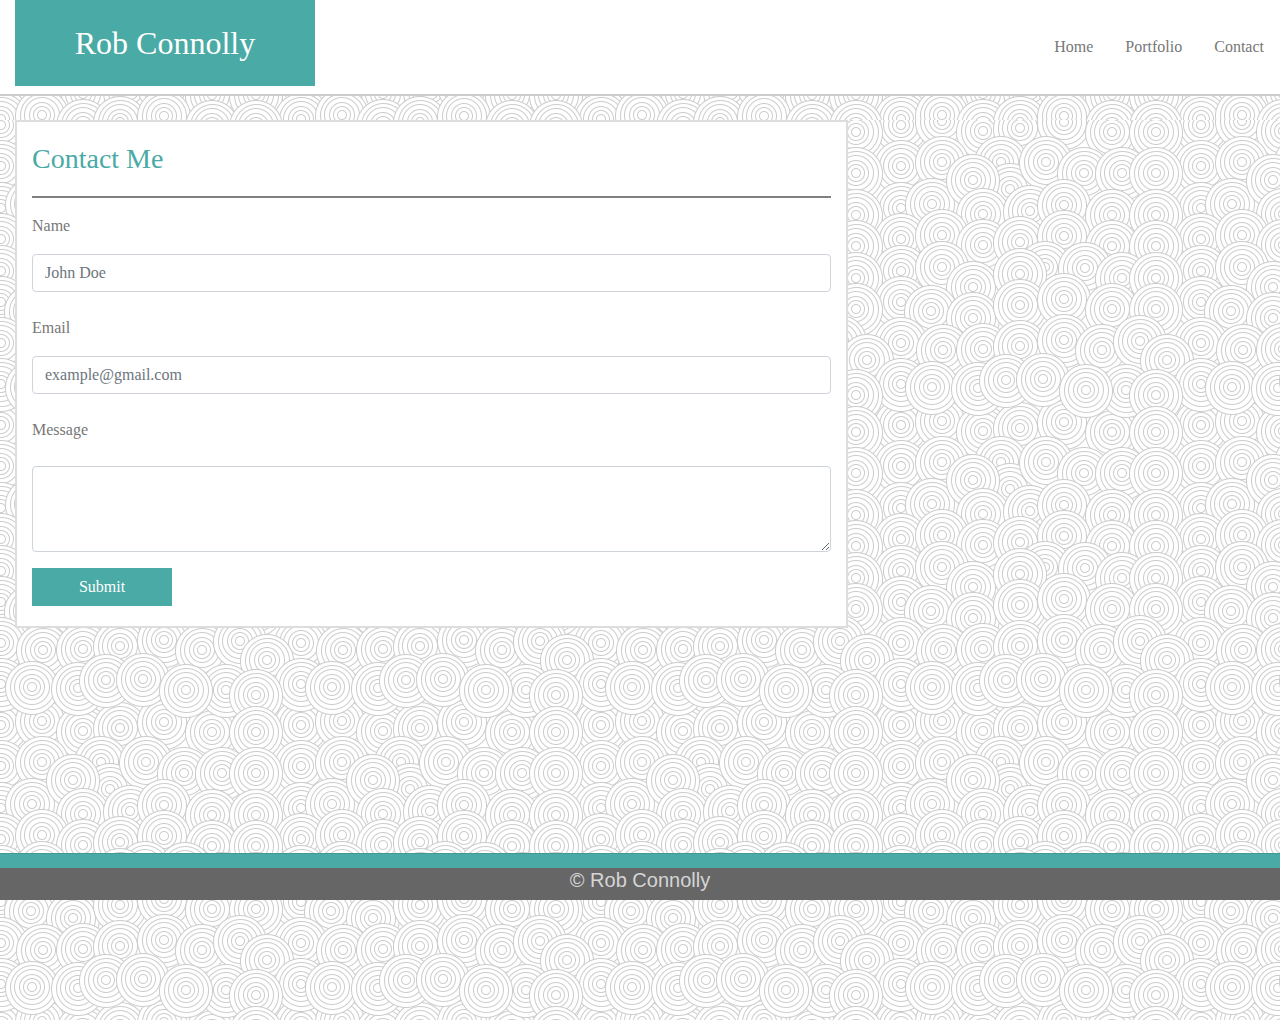
==== contact.html @ 2920d8c9 "updated responsive design, images, and font colors" ====
<!DOCTYPE html>
<html lang="en">

<head>
  <meta charset="UTF-8">
  <meta name="viewport" content="width=device-width, initial-scale=1.0">
  <meta http-equiv="X-UA-Compatible" content="ie=edge">
  <link rel="stylesheet" href="https://stackpath.bootstrapcdn.com/bootstrap/4.4.1/css/bootstrap.min.css">
  <link rel="stylesheet" href="assets/css/style.css">
  <title>Rob Connolly's Portfolio</title>
</head>

<body>
  <div class="main-background">
    <!-- Navigation-->
    <div class="row navStyle fixed-top">
      <div class="col-xs-12 col-sm-4 col-md-4 col-lg-4 col-xl-4">
        <h2 class="robTitle text-center">Rob Connolly</h2>
      </div>
      <!--End of the column div-->

      <div class="col-xs-12 col-sm-8 col-md-8 col-lg-8 col-xl-8">
        <div class="navbar navbar-expand ml-auto navbarLinks">
          <a class="nav-item nav-link" href="../portfolio/index.html">Home</a>
          <a class="nav-item nav-link" href="../portfolio/portfolio.html">Portfolio</a>
          <a class="nav-item nav-link" href="../portfolio/contact.html">Contact</a>
        </div>
        <!--End of div for navbar class-->
      </div>
      <!--End of column div-->

    </div>
    <!--End of row div-->

    <!-- Portfolio-->
    <div class="portfolio">
      <div class="container-fluid">
        <div class="contentBackPort col-xs-12 col-sm-12 col-md-8 col-lg-8 col-xl-8">
          <h3 class="contentHeading">Contact Me</h3>
          <hr class="portLine">

          <form>
            <p class="formText">Name </p>
            <div class="form-row">
              <div class="col">
                <input type="text" class="form-control nameForm" placeholder="John Doe">
              </div>
            </div>
            <br>
            <p class="formText">Email</p>
            <div class="form-row">
              <div class="col">

                <input type="email" class="form-control emailForm" placeholder="example@gmail.com">
              </div>
            </div>
            <div class="form-row">
              <div class="col">

                <div class="form-group">
                  <label for="exampleFormControlTextarea1"><br>
                    <p class="formText">Message</p>
                  </label>
                  <textarea class="form-control messageForm" id="exampleFormControlTextarea1" rows="3"></textarea>
                </div>
                <div class="form-row">
                  <div class="col">


                    <button type="submit" class="btn submitBack">Submit</button>

                  </div>

          </form>
        </div>

      </div>

      <!-- Footer -->

      <hr class="footerLine fixed-bottom">
      <footer class="fixed-bottom">

        <div class="container-fluid">

          <div class="row text-center">
            <div class="col-12">

              <h5>&copy; Rob Connolly</h5>
            </div>
            <!--closes col12 -->
          </div>
          <!--closes row-->
        </div>
        <!--closes contaner-->
      </footer>
      <!--closes footer-->


</body>

</html>


<!-- 
    * Colors (**Pro Tip:** Use the [Eye Dropper](https://chrome.google.com/webstore/detail/eye-dropper/hmdcmlfkchdmnmnmheododdhjedfccka) Chrome extension to find the colors that are used on webpages.)
   * Teal color (used for headings and backgrounds): `#4aaaa5`
   * Regular font color (used for paragraphs and all text besides the headings): `#777777`
   * Main header background color: `#ffffff`
   * Main header border color: `#cccccc`
   * Footer background color: `#666666`
   * Main content background color: `#ffffff`
   * Main content border color: `#dddddd`

* Fonts:
   * For heading fonts use `font-family: 'Georgia', Times, 'Times New Roman', serif;`
   * For all other fonts use `'Arial', 'Helvetica Neue', Helvetica, sans-serif;`


-->
---- assets/css/style.css ----
/*
Colors: 
#4aaaa5; <--teal
#ffffff; <--white
#777777; <--gray

*/
html,
body {
    height: 100%;
    width: 100%;
    font-family: 'Poppins', 'sans-serif';
    color: #222;
    background-image: url(../images/swirl_pattern.png);
}

p {
    font-family: 'Arial', 'Helvetica Neue', 'Helvetica', 'sans-serif';
}
.form-row {
    font-family: Arial', 'Helvetica Neue', 'Helvetica, sans-serif';
}
.portfolio {
    background-image: url(../images/swirl_pattern.png);
}

.robTitle {
    padding: 1.5rem 1rem;
    background-color: #4aaaa5;
    color: #ffffff;
    font-family: 'Georgia', Times, 'Times New Roman', serif;
    width: 300px;
    margin-left: 15px;
    border: 1px solid #;
}

.submitBack {
    background-color: #4aaaa5;
    color: white;
    border-radius: 0;
    width: 140px;
    margin-bottom: 20px; 
}

.navbar {
    padding: 0;
    justify-content: flex-end !important;
}
.formText {
font-family: 'Georgia', 'Times', 'Times New Roman', 'serif';
color: #777777;
}

.robImage {
    width: 35%;
    height: auto;
    margin-right: 10px;

}

.contentBackPort h3 {
    text-align: left;
    margin-bottom: 20px;
    font-family: 'Georgia', Times, 'Times New Roman', serif;
}

.navStyle {
    background-color: white;
    border-bottom: 2px solid #cccccc;
    justify-content: space-between;
    align-items: center;

}

.nav-link {
    color: #777777;
}

.main-background {
    background-image: url(../images/swirl_pattern.png);
    background-repeat: repeat;
}

.contentBack {
    background-color: #ffffff;
    margin-left: 15px;
    margin-right: 15px;
    margin-top: 70px;
    padding-top: 20px;
    border: 2px solid #dddddd;
}

.boxback {
    justify-content: center;
}

.contentBackPort {
    background-color: #ffffff;
    padding-top: 20px;
    border: 2px solid #dddddd;
    justify-content: center;
    width: 100%;
    margin-top: 120px;
}

.contentText {
   
    word-spacing: .25em;
    line-height: 1.5em;
    padding-top: 8px;
    color: #777777;
    font-family: 'Arial', 'Helvetica Neue', Helvetica, sans-serif;
}


.titleLine {
    border: 1px solid #777777;
}

.contentHeading {
    color: #4aaaa5;
    font-family: 'Georgia', Times, 'Times New Roman', serif;
}

.portLine {
    border: 1px solid gray;
}

.wordGuessBox {
    height: 200px;
    background-image: url(../images/hangman.jpg);
    position: relative;
    background-size: cover;
    background-repeat: no-repeat;
    border: 1px solid #777777;
}


.rpgBox {
    height: 200px;
    background-image: url(../images/rpg.jpg);
    position: relative;
    background-size: cover;
    background-repeat: no-repeat;
    border: 1px solid #777777;
}

.infoBox {
    height: 200px;
    background-image: url(../images/rutgers.jpg);
    position: relative;
    background-size: cover;
    background-repeat: no-repeat;
    border: 1px solid #777777;
}


.triviaBox {
    height: 200px;
    background-image: url(../images/trivia.jpg);
    position: relative;
    background-size: cover;
    background-repeat: no-repeat;
    border: 1px solid #777777;
}

.rpsBox {
    height: 200px;
    background-image: url(../images/rps.jpg);
    position: relative;
    background-size: cover;
    background-repeat: no-repeat;
    border: 1px solid #777777;
}

.boxText {
    color: white;
    background-color: #4aaaa5;
    padding: 10px;
    position: absolute;
    width: 100%;
    bottom: 0px;
    border: 1px solid #777777;
}



ul {
    margin: 0 auto;
    background-color: white;
    list-style: none;
    display: grid;
    grid-template-columns: repeat(auto-fill, minmax(200px, 1fr));
    grid-gap: 20px;
    padding-left: 0;
}


footer {
    background-color: #666666;
    color: #d5d5d5;
    padding-top: 0;
    width: 100%;
    font-family: 'Arial', 'Helvetica Neue', Helvetica, sans-serif;
}

.footerLine {
    background-color: #4aaaa5;
    height: 30px;
    width: 100%;
    margin-
}

@media screen and (max-width:767px) {
    .robImage {
        width: 100%;
        height: auto;

    }

    .robTitle {
        width: auto;
        font-size: 20px;
        margin-left: 0;
    }


}

@media screen and (max-width:567px) {
    .navbar {
        padding: 0;
        justify-content: center !important;
    }

    .contentBackPort {
        margin-top: 145px;
    }
}




@media screen and (max-width:767px) {
    .wordGuessBox {
        height: 300px;
        background-image: url(../images/hangman.jpg);
        position: relative;
        background-size: cover;
        background-repeat: no-repeat;
        margin: 30px;
    }


    .rpgBox {
        height: 300px;
        background-image: url(../images/rps.jpg);
        position: relative;
        background-size: cover;
        background-repeat: no-repeat;
        margin: 30px;
    }

    .infoBox {
        height: 300px;
        background-image: url(../images/rutgers.jpg);
        position: relative;
        background-size: cover;
        background-repeat: no-repeat;
        margin: 30px;
    }


    .triviaBox {
        height: 300px;
        background-image: url(../images/trivia.jpg);
        position: relative;
        background-size: cover;
        background-repeat: no-repeat;
        margin: 30px;
    }

    .rpsBox {
        height: 300px;
        background-image: url(../images/rps.jpg);
        position: relative;
        background-size: cover;
        background-repeat: no-repeat;
        margin: 30px;
    }

    .boxText {
        color: white;
        background-color: #4aaaa5;
        padding: 20px;
        margin-bottom: 50px;
        position: absolute;
        width: 100%;
        bottom: 0px;
    }

    ul {
        margin: 0 auto;
        background-color: white;
        list-style: none;
        display: list-item;
        grid-template-columns: repeat(auto-fill, minmax(200px, 1fr));
        grid-gap: 20px;
        padding-left: 0;
    }
}
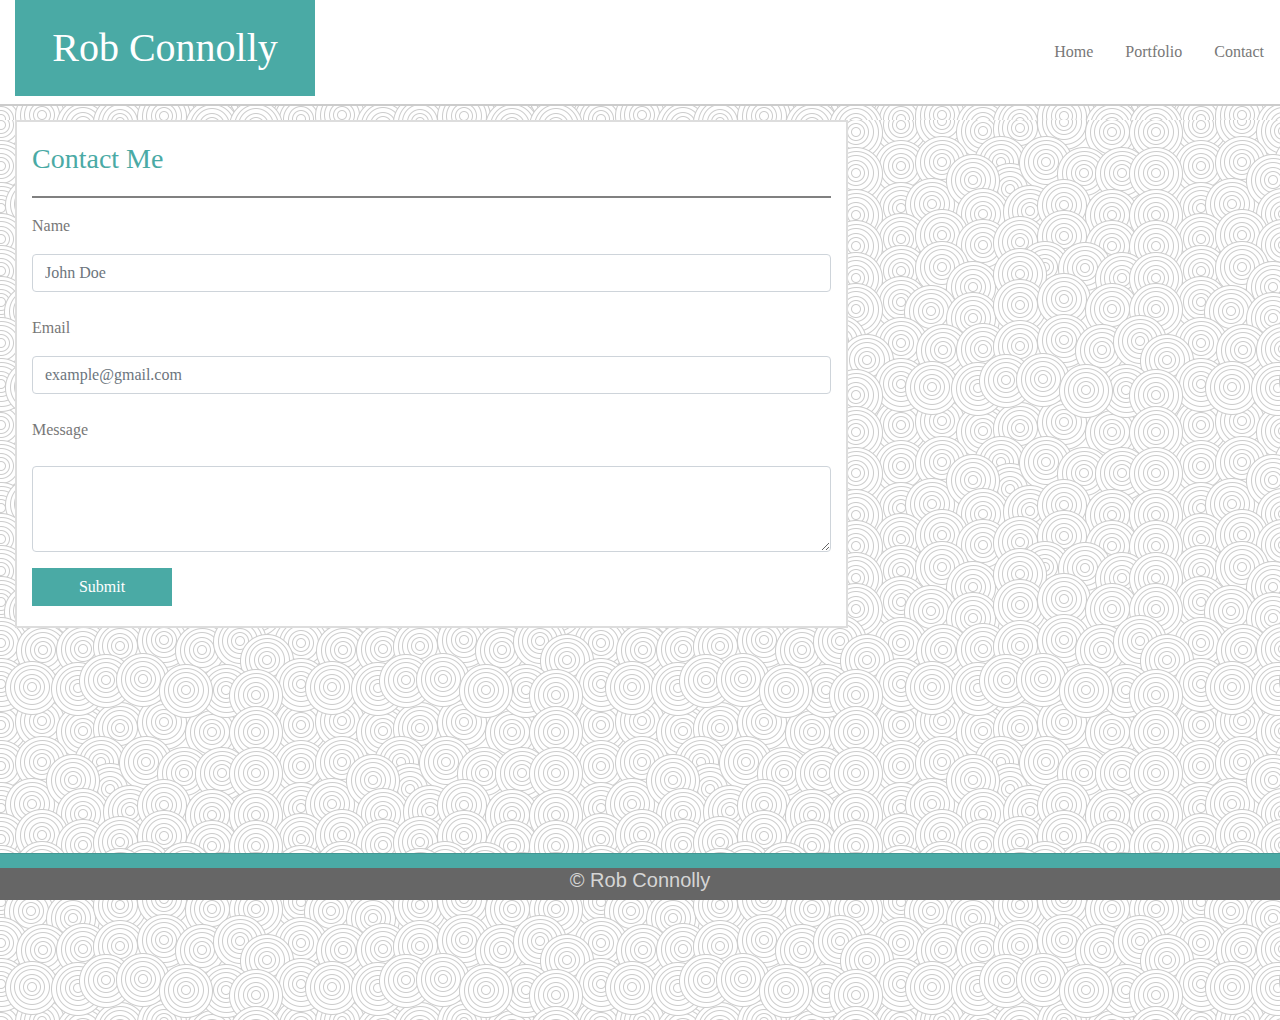
==== commit f3004580: "added h1 to header" ====
--- a/contact.html
+++ b/contact.html
@@ -7,7 +7,7 @@
   <meta http-equiv="X-UA-Compatible" content="ie=edge">
   <link rel="stylesheet" href="https://stackpath.bootstrapcdn.com/bootstrap/4.4.1/css/bootstrap.min.css">
   <link rel="stylesheet" href="assets/css/style.css">
-  <title>Rob Connolly's Portfolio</title>
+  <title>Rob Connolly's Responsive - Portfolio</title>
 </head>
 
 <body>
@@ -15,7 +15,7 @@
     <!-- Navigation-->
     <div class="row navStyle fixed-top">
       <div class="col-xs-12 col-sm-4 col-md-4 col-lg-4 col-xl-4">
-        <h2 class="robTitle text-center">Rob Connolly</h2>
+        <h1 class="robTitle text-center">Rob Connolly</h1>
       </div>
       <!--End of the column div-->
 
--- a/assets/css/style.css
+++ b/assets/css/style.css
@@ -64,6 +64,8 @@
     font-family: 'Georgia', Times, 'Times New Roman', serif;
 }
 
+
+
 .navStyle {
     background-color: white;
     border-bottom: 2px solid #cccccc;
@@ -235,6 +237,8 @@
 
     .contentBackPort {
         margin-top: 145px;
+        margin-bottom: 90px;
+        
     }
 }
 
@@ -308,4 +312,9 @@
         grid-gap: 20px;
         padding-left: 0;
     }
+    .contentBackPort {
+        margin-top: 145px;
+        margin-bottom: 90px;
+        
+    }
 }